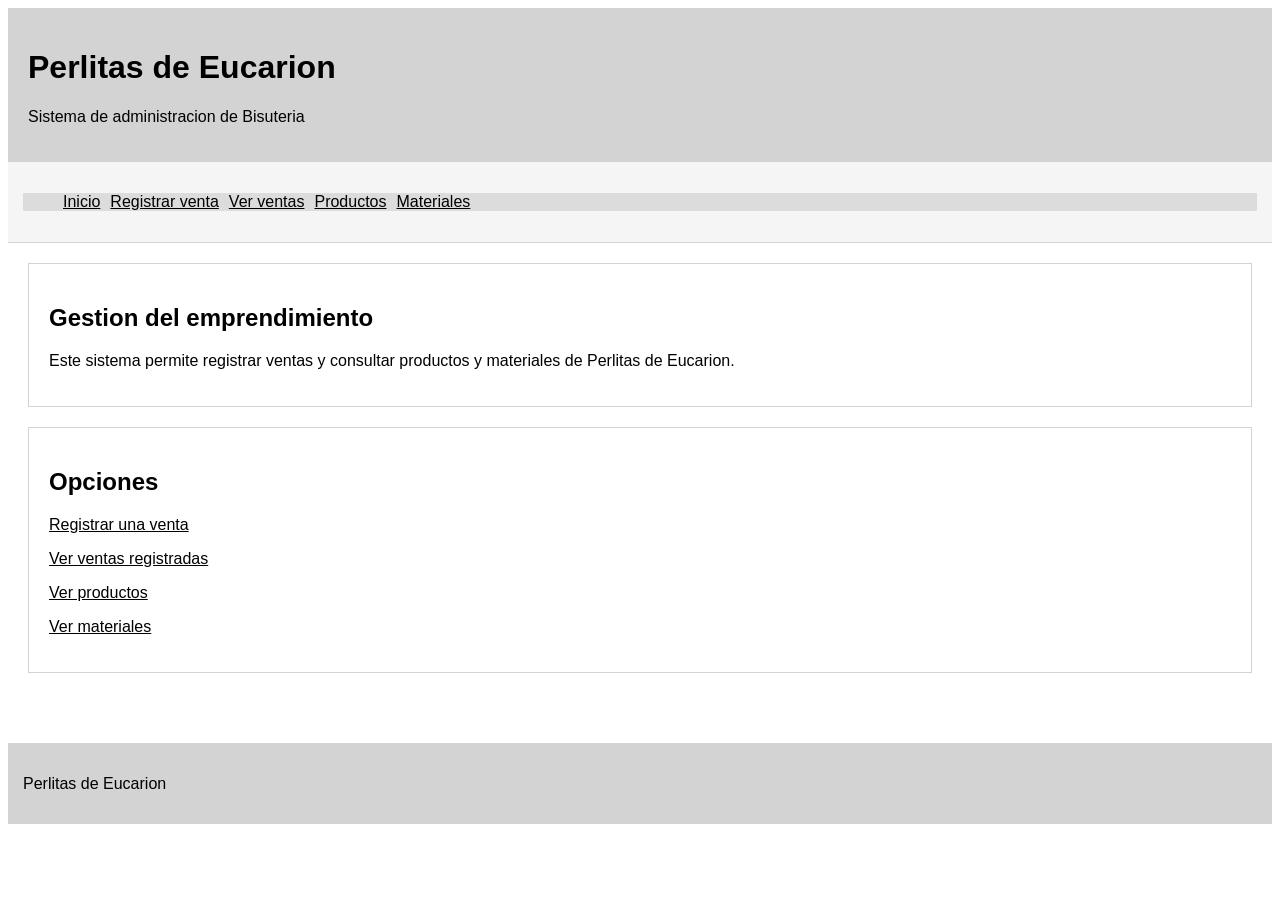
==== Index.html @ fa0fcef0 "Committ inicial" ====
<!DOCTYPE html>
<html lang="es">

<head>
    <meta charset="utf-8">
    <meta name="viewport" content="width=device-width, initial-scale=1.0">
    <title> Perlitas de Eucarion </title>
    <link rel="stylesheet" href="Estilo.css">
</head>

<body>

    <header>
        <h1> Perlitas de Eucarion </h1>
        <p> Sistema de administracion de Bisuteria </p>
    </header>

    <nav>
        <ul>
            <li><a href="Index.html">Inicio</a></li>
            <li><a href="Registrar.html">Registrar venta</a></li>
            <li><a href="Ventas.html">Ver ventas</a></li>
            <li><a href="Productos.html">Productos</a></li>
            <li><a href="Materiales.html"> Materiales</a></li>
        </ul>
    </nav>

    <main>

        <section>
            <h2> Gestion del emprendimiento </h2>

            <p>
                Este sistema permite registrar ventas y consultar
                productos y materiales de Perlitas de Eucarion.
            </p>
        </section>

        <section>
            <h2>Opciones</h2>

            <p>
                <a href="Registrar.html">Registrar una venta</a>
            </p>

            <p>
                <a href="Ventas.html">Ver ventas registradas</a>
            </p>

            <p>
                <a href="Productos.html">Ver productos</a>
            </p>

            <p>
                <a href="Materiales.html">Ver materiales</a>
            </p>
        </section>

    </main>

    <footer>
        <p>Perlitas de Eucarion</p>
    </footer>

</body>

</html>
---- Estilo.css ----
body {
    font-family: Helvetica, sans-serif;
    background-color: white;
    color: black;
}

header {
    background-color: lightgray;
    padding: 20px;
}

nav {
    background-color: whitesmoke;
    padding: 15px;
    border-bottom: 1px solid lightgray;
}

nav ul {
    list-style: none;
    display: flex;
    background-color: gainsboro;
}

nav li {
    margin-right: 10px;
}

nav a {
    color: black;
    text-decoration: underline;
}

nav a:hover {
    color: green;
}

main {
    padding: 20px;
}

section {
    background-color: white;
    padding: 20px;
    margin-bottom: 20px;
    border: 1px solid lightgray;
}

section a {
    color: black;
    text-decoration: underline;
}

section a:hover {
    color: green;
}

footer {
    background-color: lightgray;
    padding: 15px;
    margin-top: 30px;
    border-top: 1px solid lightgray;
}

.mensaje_error{
    color:red;
}
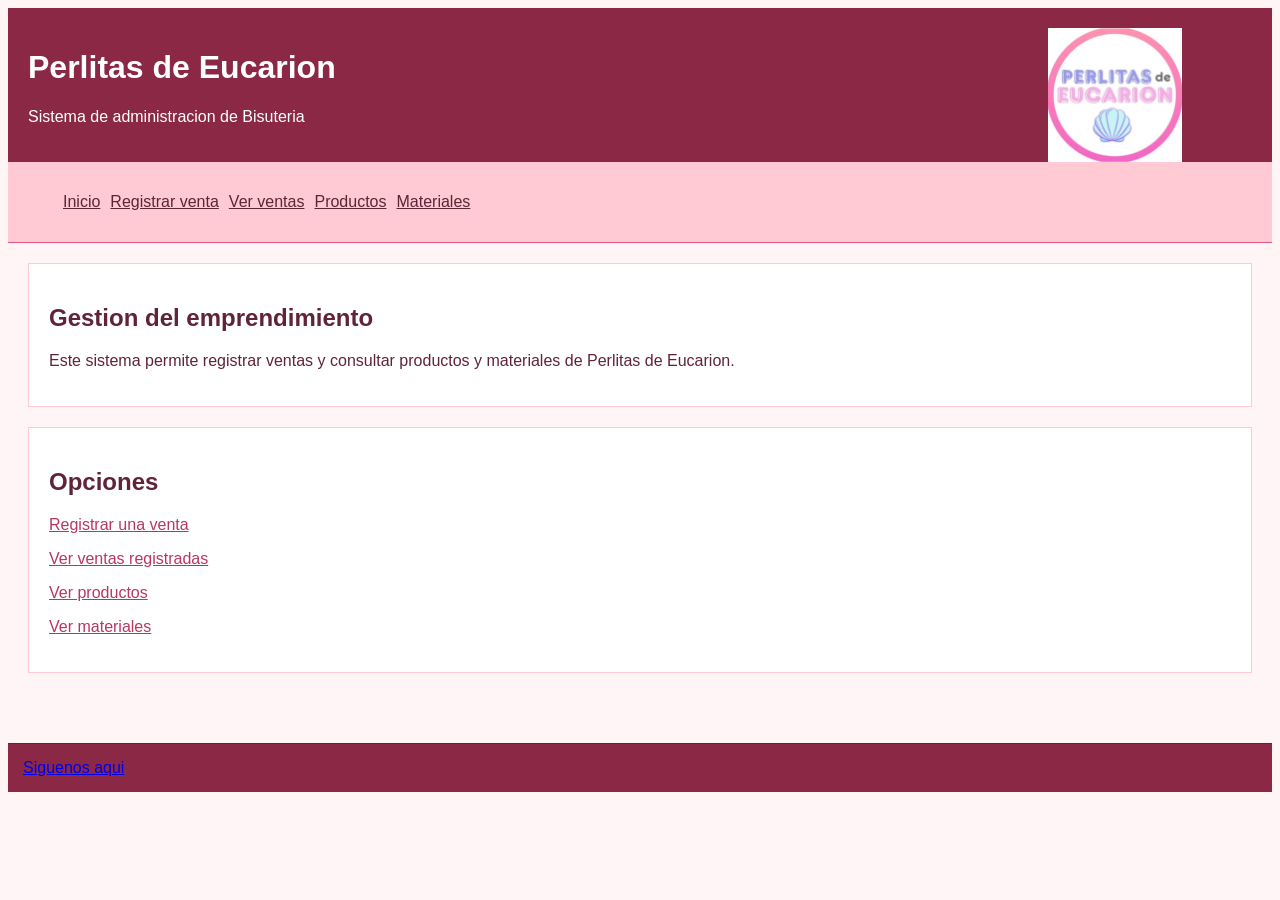
==== commit a84d0c0b: "añadir materiales, imagen y musica" ====
--- a/Index.html
+++ b/Index.html
@@ -2,6 +2,7 @@
 <html lang="es">
 
 <head>
+
     <meta charset="utf-8">
     <meta name="viewport" content="width=device-width, initial-scale=1.0">
     <title> Perlitas de Eucarion </title>
@@ -9,10 +10,11 @@
 </head>
 
 <body>
-
+    <audio id="musicaFondo" src="assets/SomeCatalanMysteries.mp3" loop></audio>
     <header>
         <h1> Perlitas de Eucarion </h1>
         <p> Sistema de administracion de Bisuteria </p>
+        <img src="assets\image.jpg" alt="Descripción de la imagen" class="logo">
     </header>
 
     <nav>
@@ -59,9 +61,10 @@
     </main>
 
     <footer>
-        <p>Perlitas de Eucarion</p>
+        <a href="https://www.instagram.com/_perlitas_de_eucarion_/"> Siguenos aqui</a>
     </footer>
 
+    <script src="assets/musica.js"></script>
 </body>
 
 </html>
--- a/Estilo.css
+++ b/Estilo.css
@@ -1,24 +1,26 @@
 body {
     font-family: Helvetica, sans-serif;
-    background-color: white;
-    color: black;
+    background-color: #FFF5F7;
+    color: #602437;
 }
 
 header {
-    background-color: lightgray;
+    background-color: #8A2846;
+    color: white;
     padding: 20px;
+    position: relative;
 }
 
 nav {
-    background-color: whitesmoke;
+    background-color: #FFCAD4;
     padding: 15px;
-    border-bottom: 1px solid lightgray;
+    border-bottom: 1px solid #E05780;
 }
 
 nav ul {
     list-style: none;
     display: flex;
-    background-color: gainsboro;
+    background-color: #FFCAD4;
 }
 
 nav li {
@@ -26,12 +28,12 @@
 }
 
 nav a {
-    color: black;
+    color: #602437;
     text-decoration: underline;
 }
 
 nav a:hover {
-    color: green;
+    color: #B9375E;
 }
 
 main {
@@ -42,25 +44,34 @@
     background-color: white;
     padding: 20px;
     margin-bottom: 20px;
-    border: 1px solid lightgray;
+    border: 1px solid #FFCAD4;
 }
 
 section a {
-    color: black;
+    color: #B9375E;
     text-decoration: underline;
 }
 
 section a:hover {
-    color: green;
+    color: #E05780;
 }
 
 footer {
-    background-color: lightgray;
+    background-color: #8A2846;
+    color: white;
     padding: 15px;
     margin-top: 30px;
-    border-top: 1px solid lightgray;
+    border-top: 1px solid #602437;
 }
 
 .mensaje_error{
-    color:red;
+    color: #B9375E;
+}
+
+.logo{
+    width: 134px;
+    height: auto;
+    position: absolute;
+    top: 20px;
+    right: 90px;
 }
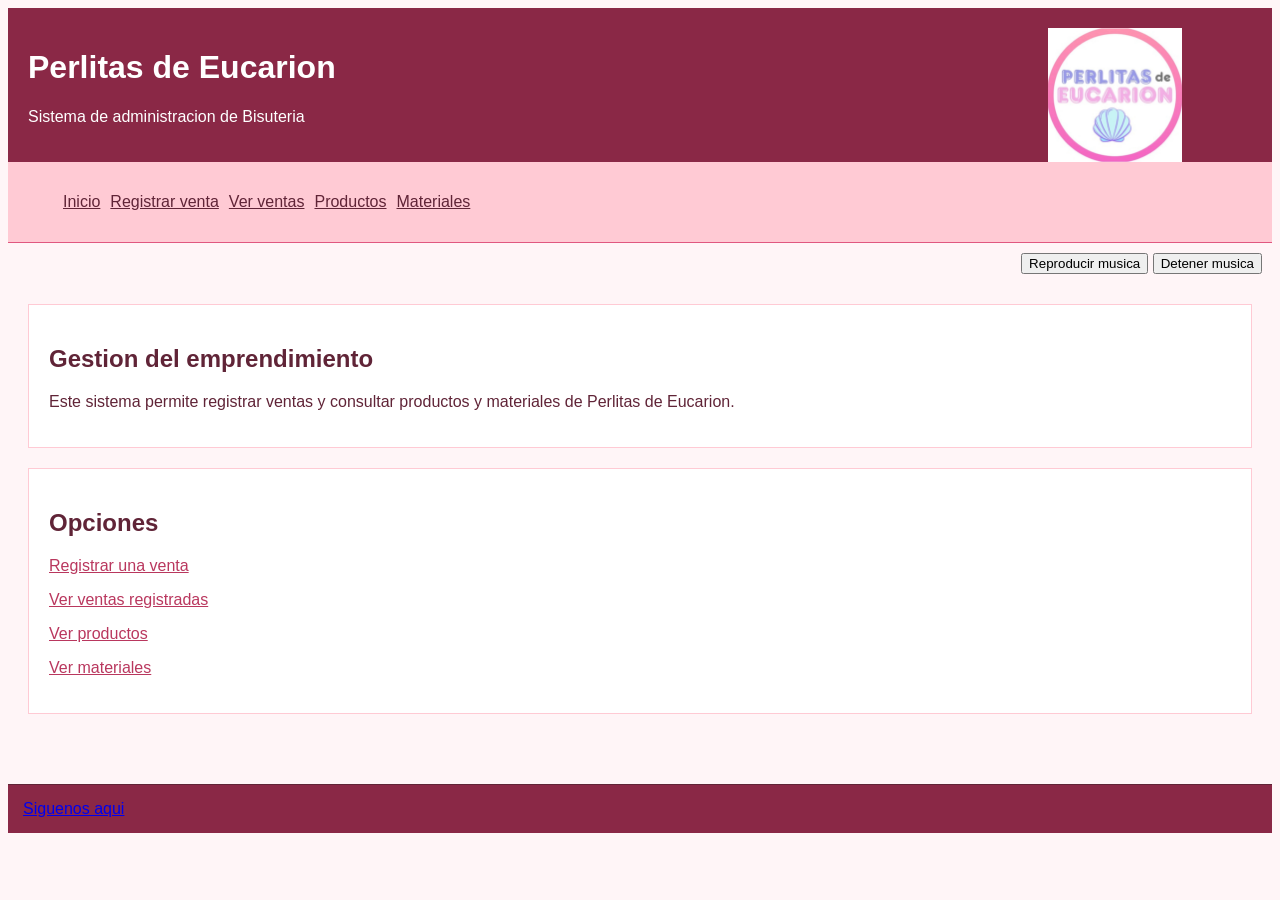
==== commit 85485b85: "Correccion de musica" ====
--- a/Index.html
+++ b/Index.html
@@ -9,8 +9,35 @@
     <link rel="stylesheet" href="Estilo.css">
 </head>
 
+<script>
+
+    let tema_musical = {
+        titulo: "Musica de fondo",
+        archivo: "assets/SomeCatalanMysteries.mp3",
+        audio: false,
+
+        reproducir: function () {
+            console.log("-- reproducir musica --");
+
+            if (!this.audio) {
+                this.audio = new Audio(this.archivo);
+            }
+
+            this.audio.play();
+        },
+
+        detener: function () {
+            console.log("-- detener musica --");
+
+            if (this.audio) {
+                this.audio.pause();
+            }
+        },
+    };
+
+</script>
+
 <body>
-    <audio id="musicaFondo" src="assets/SomeCatalanMysteries.mp3" loop></audio>
     <header>
         <h1> Perlitas de Eucarion </h1>
         <p> Sistema de administracion de Bisuteria </p>
@@ -26,6 +53,10 @@
             <li><a href="Materiales.html"> Materiales</a></li>
         </ul>
     </nav>
+    <div class="musica">
+            <button type="button" onclick="tema_musical.reproducir()">Reproducir musica</button>
+            <button type="button" onclick="tema_musical.detener()">Detener musica</button>
+        </div>
 
     <main>
 
@@ -63,8 +94,6 @@
     <footer>
         <a href="https://www.instagram.com/_perlitas_de_eucarion_/"> Siguenos aqui</a>
     </footer>
-
-    <script src="assets/musica.js"></script>
 </body>
 
 </html>
--- a/Estilo.css
+++ b/Estilo.css
@@ -74,4 +74,9 @@
     position: absolute;
     top: 20px;
     right: 90px;
+}
+
+.musica {
+    text-align: right;
+    padding: 10px;
 }
